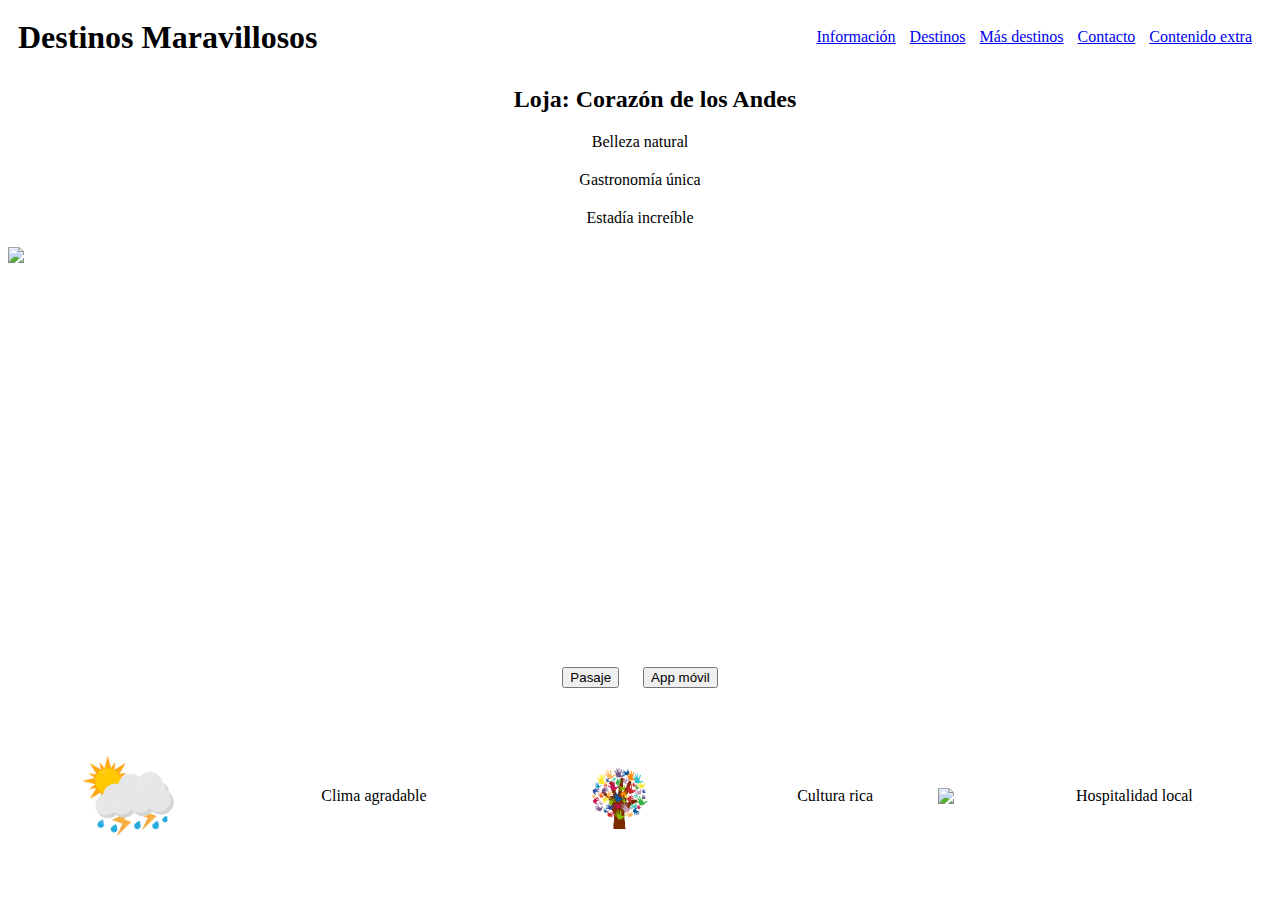
==== index.html @ 2e81c235 "nuevos" ====
<!DOCTYPE html>
<html lang="es">
<head>
  <meta charset="UTF-8">
  <meta name="viewport" content="width=device-width, initial-scale=1.0">
  <style>
    body {
      margin: 5;
      padding: 0;
      font-family: Georgia, 'Times New Roman', Times, serif;
    }

    header {
      text-align: center;
      padding: 10px;
      display: flex;
      justify-content: space-between;
      align-items: center;
    }

    nav {
      padding: 10px;
    }

    h1 {
      margin: 0;
    }

    nav a {
      margin-left: 10px;
    }

    h2{
    text-align: center;
    margin-left: 30px;
    margin-bottom: 20px;
   }

   li{
    text-align: center;
    margin-bottom: 20px;
   }

   .button-container {
    margin-top: 20px;
      text-align: center;
    }

    button {
      margin: 0 10px; 
    }

   img {  
  display: block;
  margin: 0 auto;
  height: 400px;
  margin-bottom: 20px;
   }

   table {
      border-collapse: collapse;
      width: 100%;
      margin-top: 50px;
    }

    td {
      padding: 8px;
      text-align: center;
    }

  .img1 {
  text-align: center;
}

.img1 img {
  max-width: 100px;
  height: auto;
  display: block;
  margin: 0 auto;
}

.img2 {
  text-align: center;
}

.img2 img {
  max-width: 100px;
  height: auto;
  display: block;
  margin: 0 auto;
}

.img3 {
  text-align: center;
}

.img3 img {
  max-width: 100px;
  height: auto;
  display: block;
  margin: 0 auto;
}

  </style>
</head>
<body>

  <header>
    <h1>Destinos Maravillosos</h1>
    <nav>
      <a href="Información.html">Información</a>
      <a href="Destinos.html">Destinos</a>
      <a href="Destinos2.html">Más destinos</a>
      <a href="Contacto">Contacto</a>
      <a href="ContenidoExtra.html">Contenido extra</a>
    </nav>
  </header>

  <h2>Loja: Corazón de los Andes</h2>
    <li>Belleza natural</li>
    <li>Gastronomía única</li>
    <li>Estadía increíble</li>

    <img src="https://www.culturaypatrimonio.gob.ec/wp-content/uploads/2020/04/FIAVL25-1024x683.jpg">
    
    <div class="button-container">
      <button type="pay">Pasaje</button>
      <button type="download">App móvil</button>
    </div>

  <table>
    <tr>
      <td class="img1">
        <img src="[data-uri]" >
      </td>
      <td>Clima agradable</td>
      <td class ="img2">
        <img src="[data-uri]" >
      </td>
      <td>Cultura rica</td>
      <td class="img3">
        <img src="https://png.pngtree.com/png-vector/20230728/ourmid/pngtree-hospitality-clipart-modern-restaurant-kitchen-apartment-for-barista-vector-png-image_6806216.png">
      </td>
      <td>Hospitalidad local</td>
    </tr>
  </table>

</body>
</html>
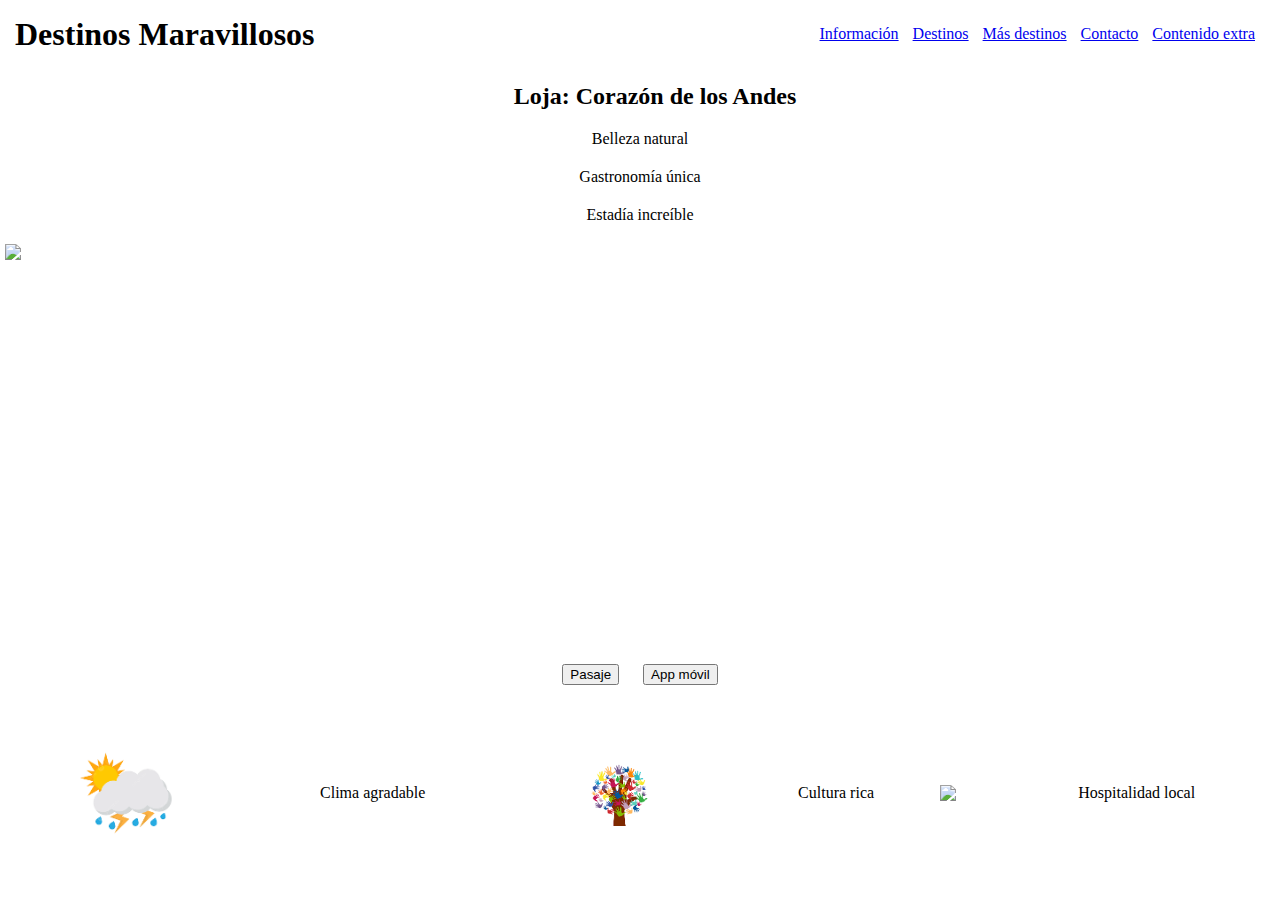
==== commit c2eaefdf: "nuevo" ====
--- a/index.html
+++ b/index.html
@@ -5,7 +5,7 @@
   <meta name="viewport" content="width=device-width, initial-scale=1.0">
   <style>
     body {
-      margin: 5;
+      margin: 5px;
       padding: 0;
       font-family: Georgia, 'Times New Roman', Times, serif;
     }
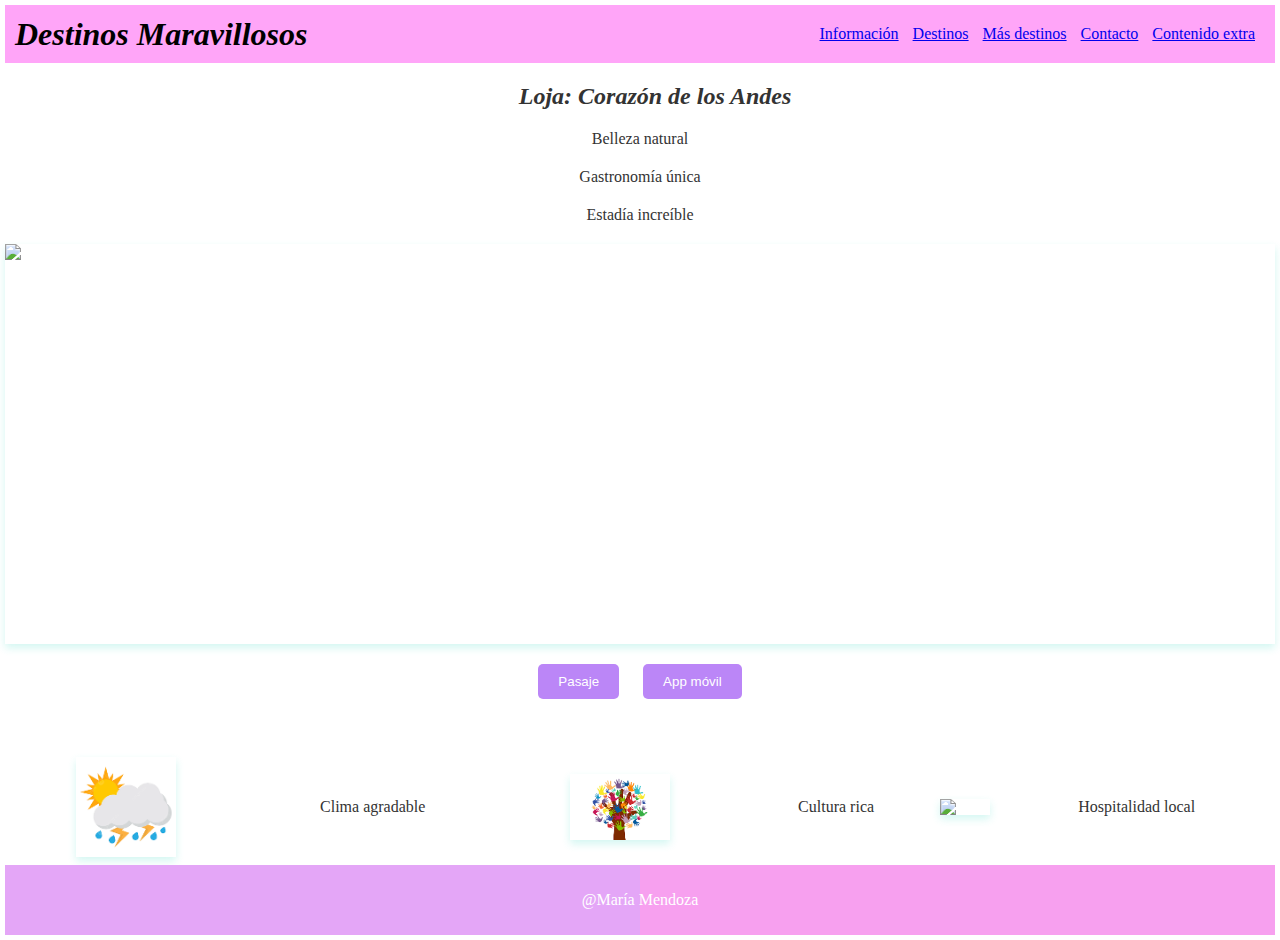
==== commit 99b4ef31: "css" ====
--- a/index.html
+++ b/index.html
@@ -3,6 +3,8 @@
 <head>
   <meta charset="UTF-8">
   <meta name="viewport" content="width=device-width, initial-scale=1.0">
+  <link rel="stylesheet" href="styles.css">
+
   <style>
     body {
       margin: 5px;
@@ -144,6 +146,8 @@
       <td>Hospitalidad local</td>
     </tr>
   </table>
-
+  <footer>
+    <p>@María Mendoza</p>
+</footer>
 </body>
 </html>
--- a/styles.css
+++ b/styles.css
@@ -0,0 +1,52 @@
+body {
+    background-color: #ffffff; /* Color de fondo principal */
+    color: #333; /* Color del texto */
+    font-family: Arial, sans-serif; /* Tipo de fuente */
+}
+
+header {
+    background-color: #ffa5f8; /* Color de fondo del encabezado */
+    color: #000000; /* Color del texto en el encabezado */
+    padding: 10px;
+    text-align: center;
+}
+
+main {
+    display: flex;
+    justify-content: space-around;
+    padding: 20px;
+}
+
+.seccion1, .seccion2 {
+    background-color: #ffa7fb; /* Color de fondo de las secciones */
+    padding: 20px;
+    border-radius: 10px; /* Bordes redondeados */
+    box-shadow: 0 4px 8px rgba(245, 6, 213, 0.884); /* Sombra */
+}
+
+img{
+    max-width: 100%; 
+    box-shadow: 0 4px 8px #26d8c033; 
+}
+
+footer {
+    background: linear-gradient(to right, #e4a6f7 50%, #f7a0ef 50%); 
+    color: #fff;
+    padding: 10px;
+    text-align: center;
+}
+
+h1, h2, h3, h4, h5, h6 {
+    font-style: italic;
+}
+
+button {
+    background-color: #bb86f7; 
+    color: #fff; 
+    padding: 10px 20px; 
+    border: none; 
+    border-radius: 5px; 
+    cursor: pointer; 
+}
+
+
